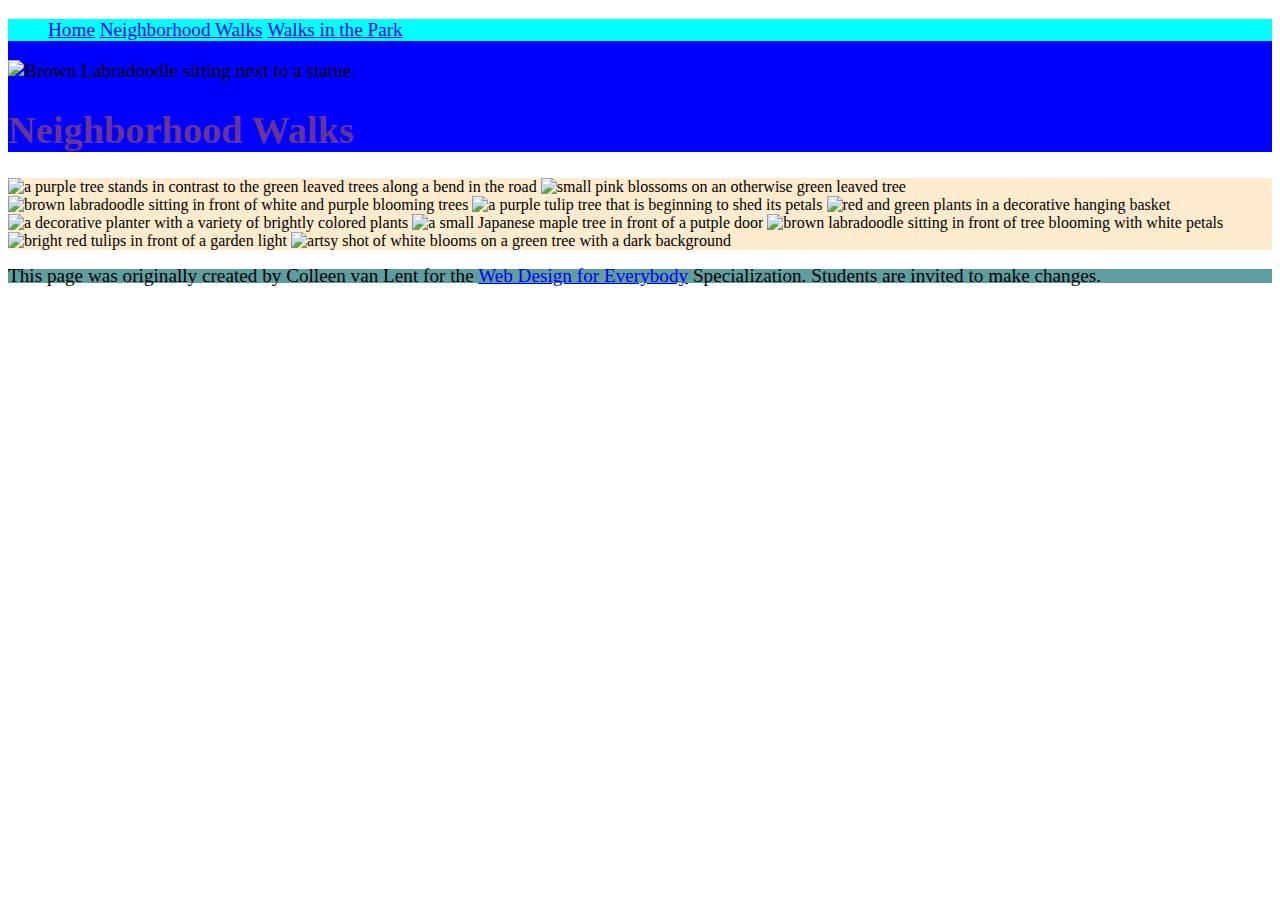
==== neighborhood.html @ a72c4057 "update" ====
<!DOCTYPE html>
<html lang="en">

<head>
  <meta charset="utf-8">
  <meta name="viewport" content="width=device-width">
  <title>Neighborhood Walk</title>
  <link rel="stylesheet" href="style.css">
</head>

<body>
  <header>
    <nav>
      <ul>
        <li><a href="index.html">Home</a></li>
        <li><a href="neighborhood.html">Neighborhood Walks</a></li>
        <li><a href="parks.html">Walks in the Park</a></li>
      </ul>
    </nav>
    <img src="images/BaconGallupPark.jpg" width="200" alt="Brown Labradoodle sitting next to a statue.">
    <h1>Neighborhood Walks</h1>
  </header>
  <main>
    <div>
      <img src="images/bend_in_the_road.png"
        alt="a purple tree stands in contrast to the green leaved trees along a bend in the road" width="100">
      <img src="images/pink_blossoms.png" alt="small pink blossoms on an otherwise green leaved tree" width="100">
      <img src="images/blooming_trees.png" alt="brown labradoodle sitting in front of white and purple blooming  trees"
        width="100">
      <img src="images/falling_petals.png" alt="a purple tulip tree that is beginning to shed its petals" width="100">
      <img src="images/hanging_plants.png" alt="red and green plants in a decorative hanging basket" width="100">
      <img src="images/potted_plants.png" alt="a decorative planter with a variety of brightly colored plants "
        width="100">
      <img src="images/red_maple.png" alt="a small Japanese maple tree in front of a putple door" width="100">
      <img src="images/tree_with_white_blooms.png"
        alt="brown labradoodle sitting in front of tree blooming with white petals" width="100">
      <img src="images/tulips.png" alt="bright red tulips in front of a garden light" width="100">
      <img src="images/white_buds_on_tree.png" alt="artsy shot of white blooms on a green tree with a dark background"
        width="100">
    </div>
  </main>
  <footer>
    <p>This page was originally created by Colleen van Lent for the <a
        href="https://www.coursera.org/specializations/web-design"> Web Design for Everybody</a> Specialization.
      Students are invited to make changes.</p>
  </footer>

</body>

</html>
---- style.css ----
body {
    font-family: Cambria, Cochin, Georgia, Times, 'Times New Roman', serif;
    font-size: larger;
}

header {
    background-color: blue;
}

nav {
    background-color: aqua;
}

main {
    background-color: blanchedalmond;
    font-size: medium;
}

footer {
    background-color: cadetblue;
}

li {
    display: inline;
    width: 50%;
}

h1 {
    text-align: justify;
    font-family: Cambria, Cochin, Georgia, Times, 'Times New Roman', serif;
    color: rebeccapurple;
}

p {
    line-height: 75%;
}
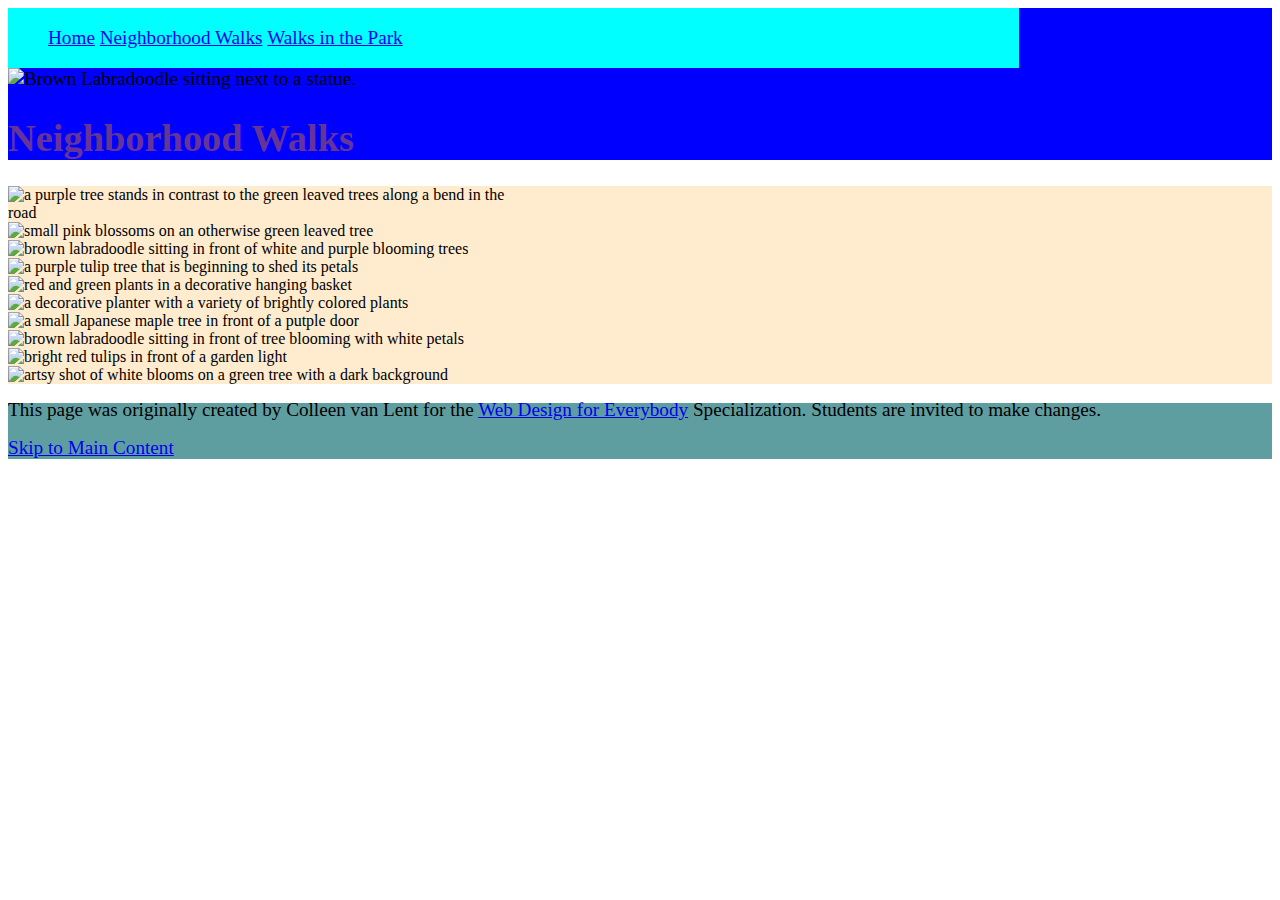
==== commit d4f99887: "update" ====
--- a/neighborhood.html
+++ b/neighborhood.html
@@ -20,7 +20,7 @@
     <img src="images/BaconGallupPark.jpg" width="200" alt="Brown Labradoodle sitting next to a statue.">
     <h1>Neighborhood Walks</h1>
   </header>
-  <main>
+  <main id="main content" class = "grid">
     <div>
       <img src="images/bend_in_the_road.png"
         alt="a purple tree stands in contrast to the green leaved trees along a bend in the road" width="100">
@@ -43,6 +43,7 @@
     <p>This page was originally created by Colleen van Lent for the <a
         href="https://www.coursera.org/specializations/web-design"> Web Design for Everybody</a> Specialization.
       Students are invited to make changes.</p>
+    <a href="#main-content">Skip to Main Content</a>
   </footer>
 
 </body>
--- a/style.css
+++ b/style.css
@@ -9,6 +9,8 @@
 
 nav {
     background-color: aqua;
+    display: inline-block;
+    width: 80%;
 }
 
 main {
@@ -33,4 +35,17 @@
 
 p {
     line-height: 75%;
+}
+
+header img {
+    width: 10%;
+}
+
+.grid {
+    display: grid;
+    grid-template-columns: 40% 40%;
+}
+
+image.grid {
+    size: 100%;
 }